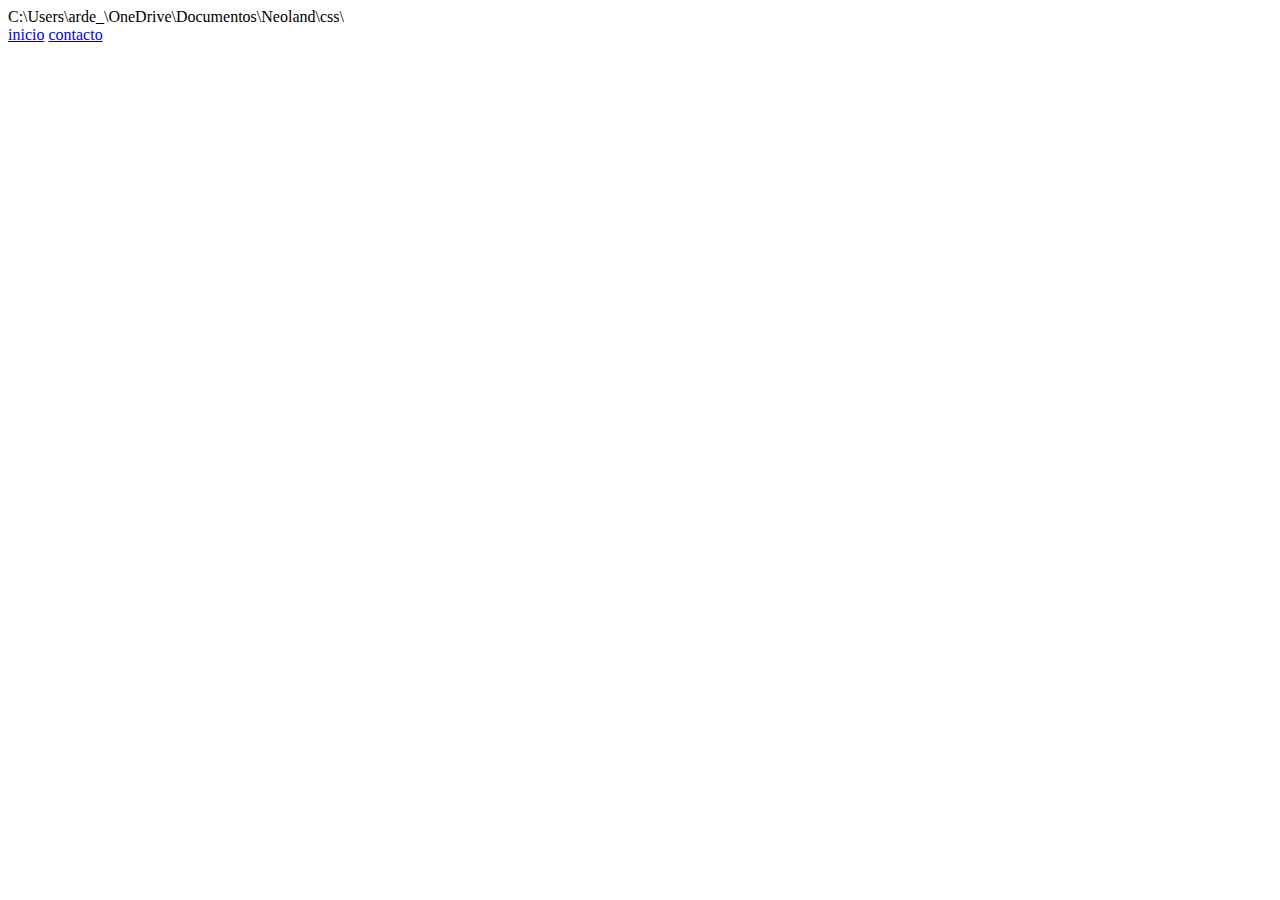
==== contacto.html @ d4f6bd2a "navegacion terminada" ====
<!DOCTYPE html>
<html lang="en">
<head>
    <meta charset="UTF-8">
    <meta name="viewport" content="width=device-width, initial-scale=1.0">
    <title>Document</title>
</head>
<body> 
    C:\Users\arde_\OneDrive\Documentos\Neoland\css\<style class="css"></style>
    <div>
 </body>
</body> <a href="index.html">inicio</a>
<a href="contacto.html/">contacto</a>
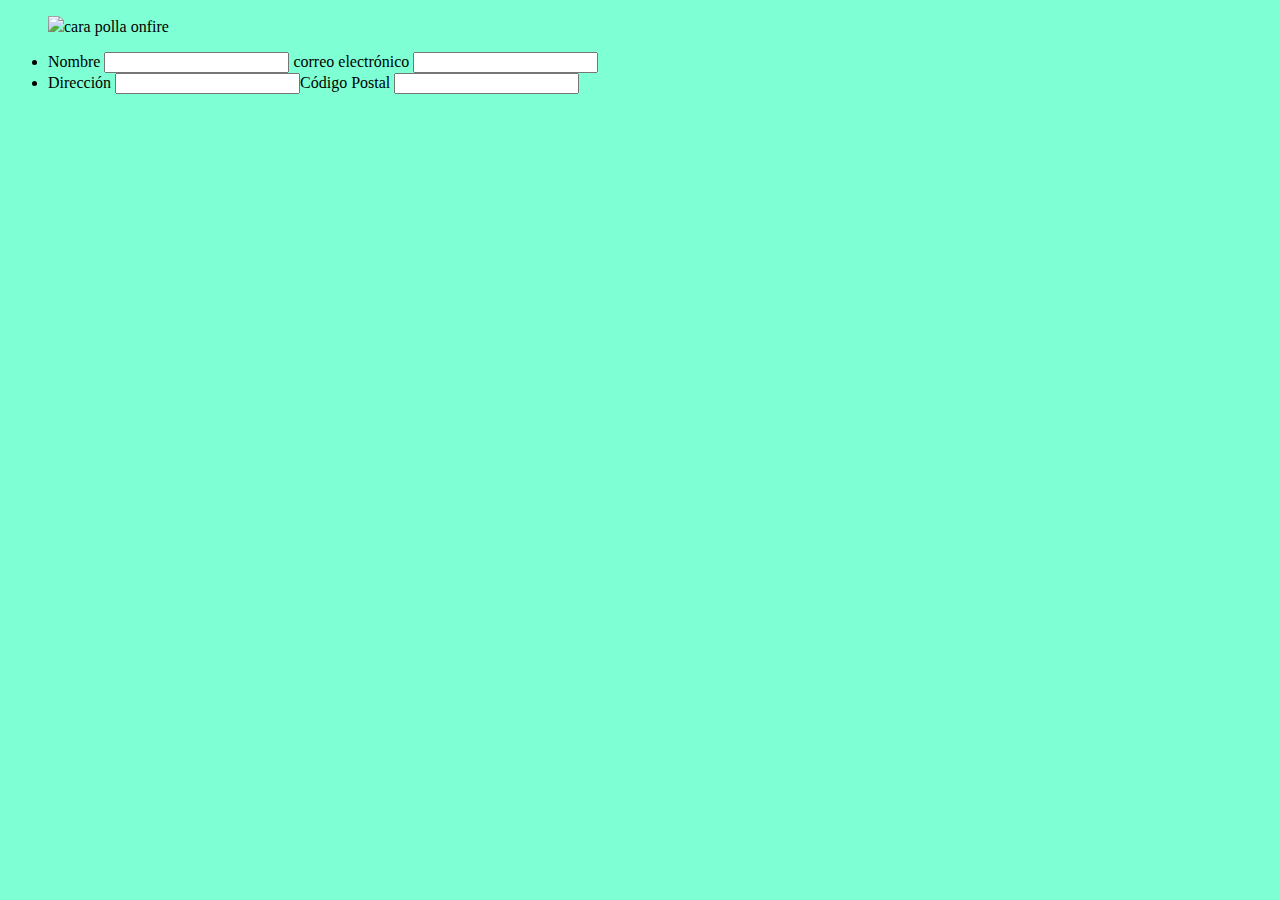
==== commit 789cf708: "contacto" ====
--- a/contacto.html
+++ b/contacto.html
@@ -5,9 +5,32 @@
     <meta name="viewport" content="width=device-width, initial-scale=1.0">
     <title>Document</title>
 </head>
-<body> 
-    C:\Users\arde_\OneDrive\Documentos\Neoland\css\<style class="css"></style>
-    <div>
- </body>
-</body> <a href="index.html">inicio</a>
-<a href="contacto.html/">contacto</a>
+<body>
+    
+</body>
+</html>
+<head>
+    <style>
+  body {background-color: aquamarine;}
+    </style>
+</head>
+<body>
+</body>
+<figure>
+    <img src="maxresdefault.jpg"
+    <figcaption>cara polla onfire</figcaption>
+</figure>
+<form action="/myhalding-form-page" method="POST">
+<ul>
+    <li>
+    <label for="name">Nombre </label>   
+    <input type="text" id="name" name="user_name">
+    <label for="mail">correo electrónico</label>
+    <input type="email" id="mail" name="user_mail">
+    </li>
+    <li>
+        <label for="adress">Dirección</label>
+        <input type="text" id="adress" name="user_adress"
+        <label for="postal_code">Código Postal</label>
+        <input type="number" id="Postal_code" name="user_postal_code"
+    </li>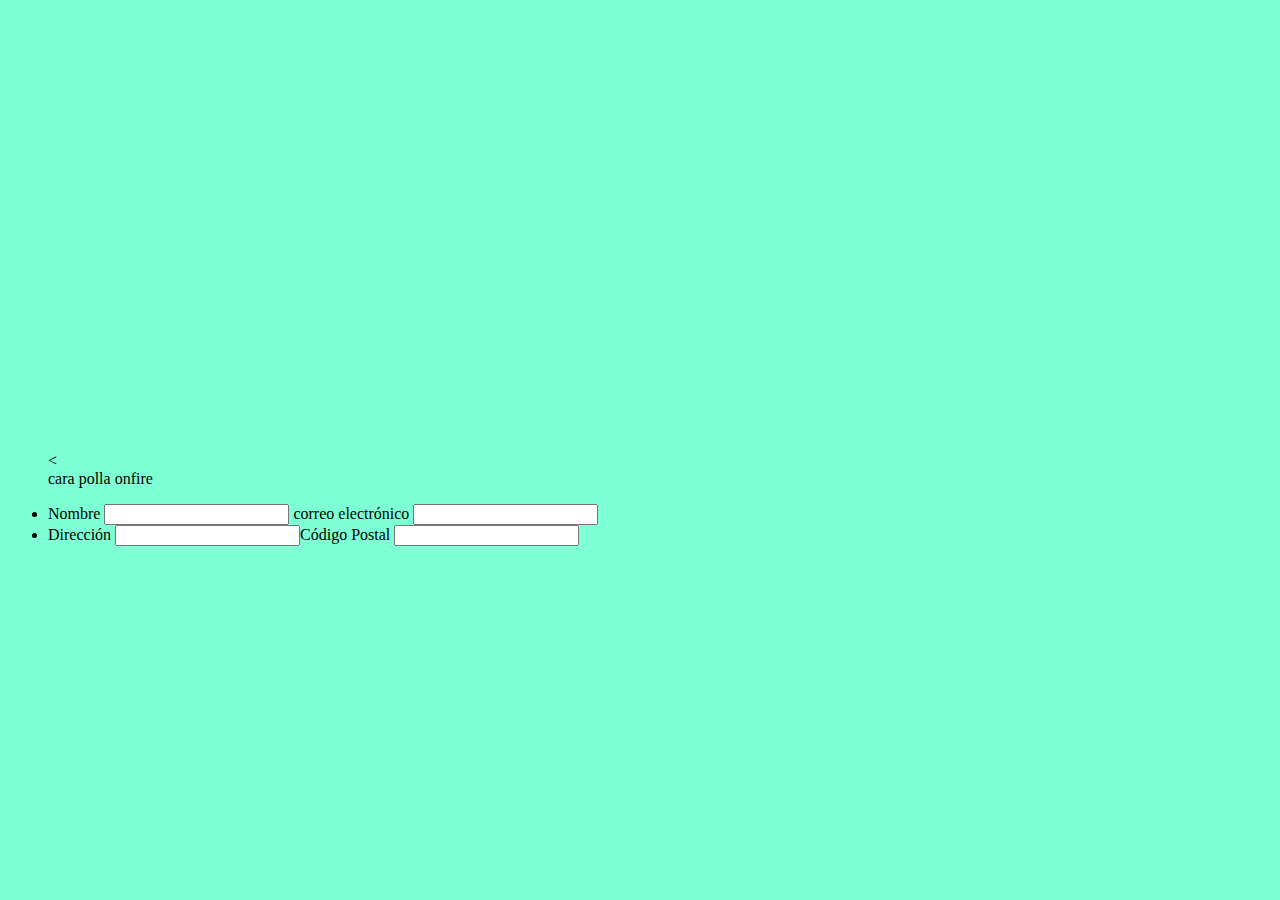
==== commit ae676c59: "mapa de google implementado" ====
--- a/contacto.html
+++ b/contacto.html
@@ -17,7 +17,7 @@
 <body>
 </body>
 <figure>
-    <img src="maxresdefault.jpg"
+    <<iframe src="https://www.google.com/maps/embed?pb=!1m18!1m12!1m3!1d2147.743853396389!2d-3.715159271439679!3d40.42283879979659!2m3!1f0!2f0!3f0!3m2!1i1024!2i768!4f13.1!3m3!1m2!1s0xd422870277a475d%3A0xe2d2a354efe2e354!2sPlaza%20de%20Espa%C3%B1a%2C%2014%2C%2028008%20Madrid!5e0!3m2!1ses!2ses!4v1593678948349!5m2!1ses!2ses" width="600" height="450" frameborder="0" style="border:0;" allowfullscreen="" aria-hidden="false" tabindex="0"></iframe>
     <figcaption>cara polla onfire</figcaption>
 </figure>
 <form action="/myhalding-form-page" method="POST">
